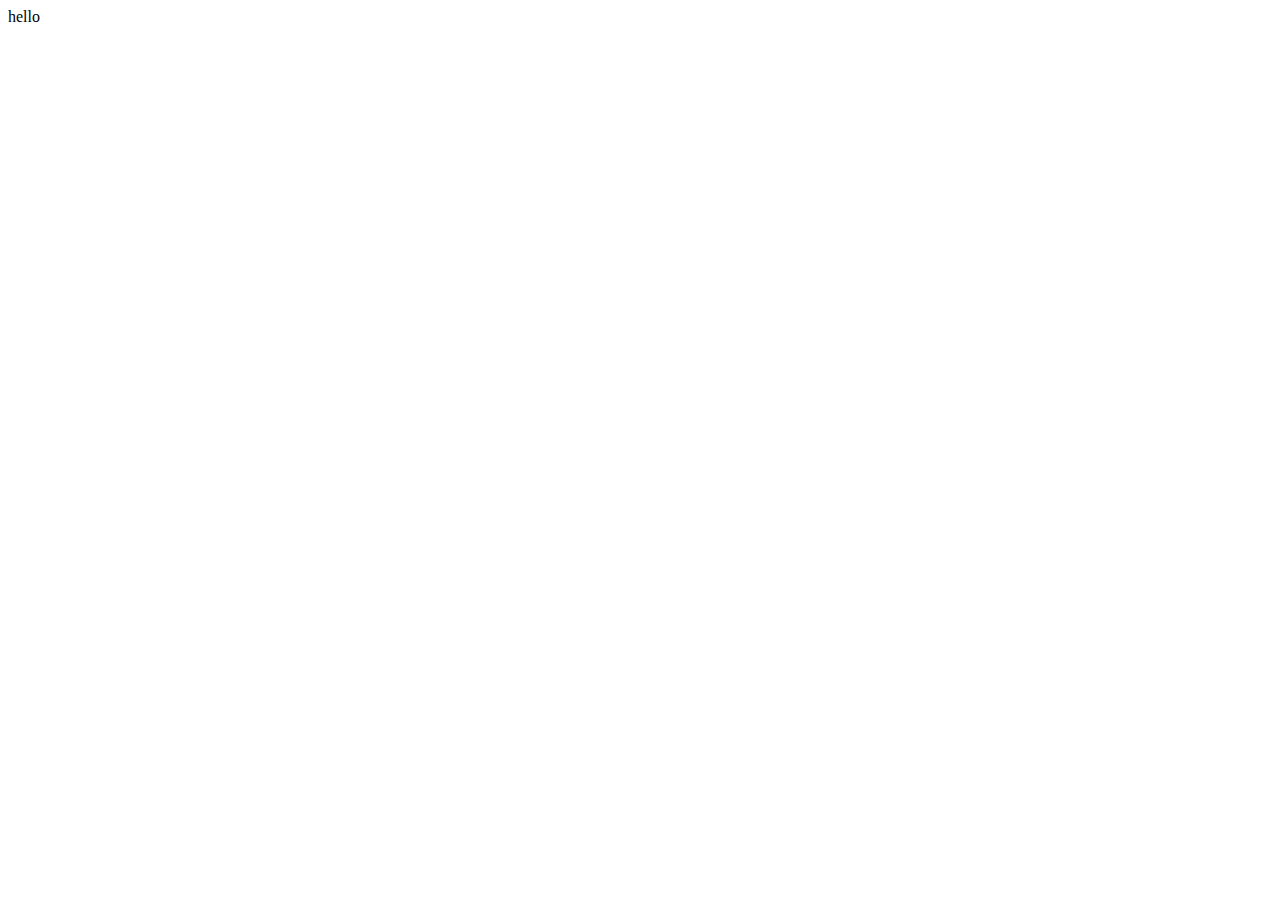
==== index.html @ ea2c96f5 "first commit" ====
<!DOCTYPE html>
<html lang="en">
<head>
    <meta charset="UTF-8">
    <meta name="viewport" content="width=device-width, initial-scale=1.0">
    <title>hello</title>
</head>
<body>
    hello
</body>
</html>
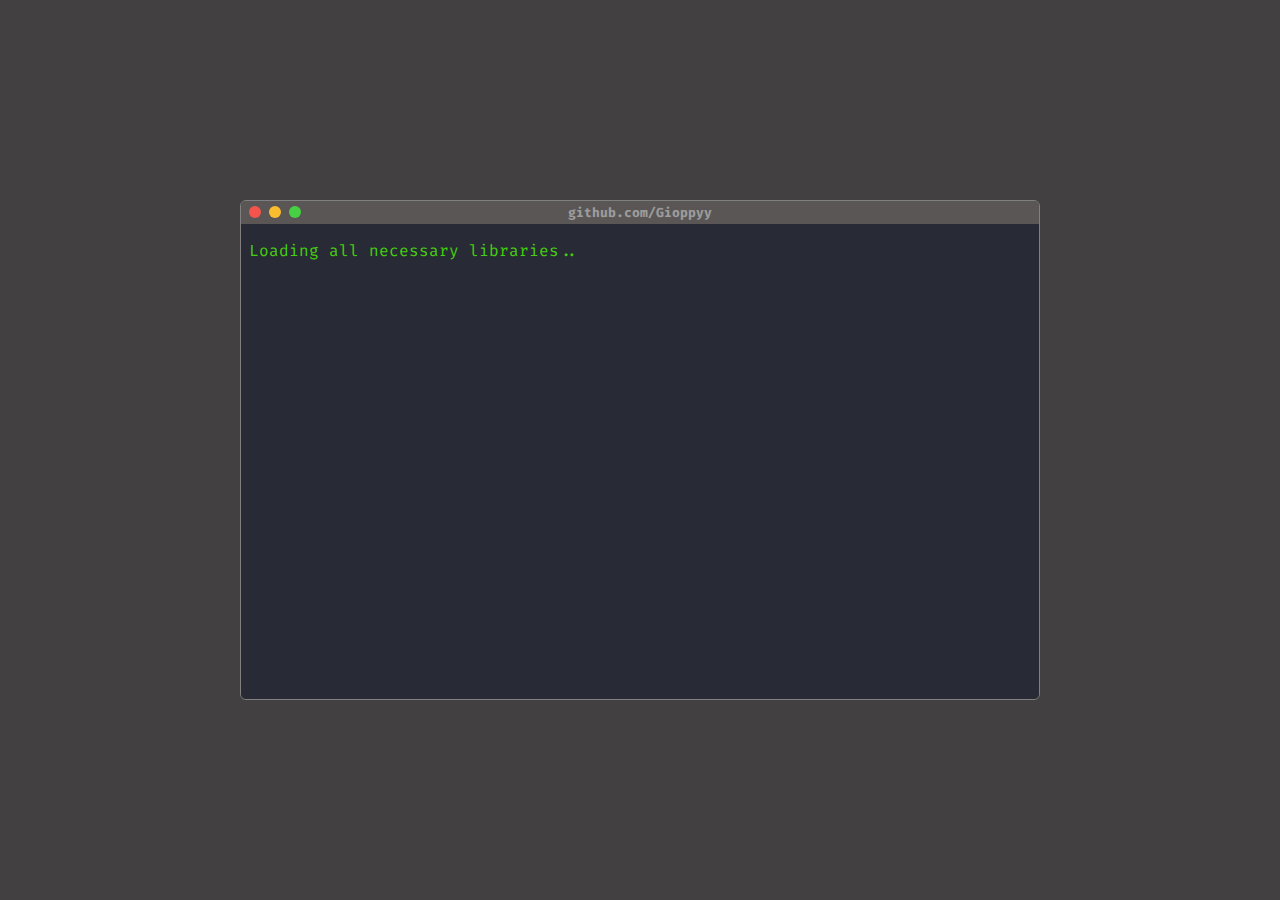
==== commit c681653c: "Adjusted colors" ====
--- a/index.html
+++ b/index.html
@@ -1,11 +1,33 @@
 <!DOCTYPE html>
 <html lang="en">
+
 <head>
-    <meta charset="UTF-8">
-    <meta name="viewport" content="width=device-width, initial-scale=1.0">
-    <title>hello</title>
+  <meta charset="UTF-8">
+  <meta name="viewport" content="width=device-width, initial-scale=1.0">
+  <link href="https://fonts.googleapis.com/css2?family=Fira+Code:wght@500&display=swap" rel="stylesheet">
+  <link href="styles/all.css" rel="stylesheet">
+  <link rel="stylesheet" href="styles/main.css">
+  <title>Michele aka Gioppy</title>
 </head>
+
 <body>
-    hello
+  <div class="container">
+    <div class="menu">
+      <div class="buttons-flex">
+        <div class="button red"></div>
+        <div class="button yellow"></div>
+        <div class="button green"></div>
+      </div>
+      <div class="title">
+        <a href="https://github.com/Gioppyy" target="_blank">
+          <h1><i class='fab fa-github'></i> github.com/Gioppyy</h1>
+        </a>
+      </div>
+    </div>
+    <div id="app">
+    </div>
+  </div>
+  <script src="scripts/main.js"></script>
 </body>
+
 </html>--- a/styles/main.css
+++ b/styles/main.css
@@ -0,0 +1,183 @@
+*{
+  margin:0;
+  padding:0;
+  box-sizing: border-box;
+}
+::-webkit-scrollbar-track
+{
+    box-shadow: inset 0 0 6px rgba(0,0,0,0.3);
+	-webkit-box-shadow: inset 0 0 6px rgba(0,0,0,0.3);
+	
+	background-color: #555;
+}
+
+::-webkit-scrollbar
+{
+	width: 12px;
+	background-color: #555;
+}
+
+::-webkit-scrollbar-thumb
+{
+  border-radius: 10px;
+  box-shadow: inset 0 0 6px rgba(0,0,0,.3);
+	-webkit-box-shadow: inset 0 0 6px rgba(0,0,0,.3);
+	background-color: rgb(129, 129, 129);
+}
+.white{
+  color:rgb(238, 238, 238);
+}
+.blue{
+  color:#9CEAF3;
+}
+a{
+  text-decoration: none;
+  color: rgb(238, 238, 238);
+}
+body{
+  background-color:#424040;
+
+  height: 100vh;
+  font-family: 'Fira Code', monospace;
+  display:flex;
+  align-items: center;
+  justify-content: center;
+}
+.container{
+  display:flex;
+  flex-direction: column;
+  width:100%;
+  max-width:800px;
+  height:500px;
+  overflow: hidden;
+  border-radius: 6px;
+  border: 1px solid gray;
+  margin:20px;
+  cursor: text;
+}
+.menu{
+  display:flex;
+  align-items: center;
+
+  text-align: center;
+  flex-direction: row;
+  width: 100%;
+  height: 24px;
+  background-color: #5a5656;
+  padding: 0 8px;
+  cursor:default;
+}
+.menu .button{
+  width:12px;
+  height:12px;
+  border-radius:50%;
+  margin-right:8px;
+  cursor:pointer;
+}
+.red{background-color:#F5544D;}
+.yellow{background-color:#FABD2F;}
+.green{background-color:#47D043;}
+div.title{
+  flex:1;
+  text-align:center;
+}
+.menu h1{
+  font-size:13px;
+  color:#9c9c9c;
+
+}
+.buttons-flex{
+  position: absolute;
+  display:flex;
+  flex-direction: row;
+}
+@media (max-width:500px){
+  .buttons-flex{
+    position: unset;
+    display:flex;
+    flex-direction: row;
+  }
+}
+@media (max-width:330px){
+  .menu h1{
+    display:none;
+  }
+}
+#app{
+  display:flex;
+  flex-direction: column;
+  background-color:#282A35;
+  width:100%;
+  height:100%;
+  padding:8px;
+  overflow: auto;
+}
+p{
+  font-size:16px;
+  color:rgb(69, 207, 15);
+  padding:8px 0;
+}
+h2{
+  font-size:16px;
+  color:rgb(238, 238, 238);
+}
+p.code{
+  color:rgb(13, 155, 77);
+  margin-left:8px;
+}
+span.text{
+  margin-left:16px;
+  color:rgb(69, 207, 15);
+}
+p.path{
+  color:rgb(71, 255, 34);
+}
+p.path span{
+  color:rgb(26, 112, 9);
+}
+p.path span + span{
+  color:rgb(71, 255, 34);
+}
+
+.sucess{
+  color:#37be37;
+}
+.error{
+  color:#F78F85;
+}
+p.response{
+  color:rgb(238, 238, 238);
+}
+
+input{
+  border:none;
+  background-color: unset;
+  color:rgb(13, 155, 77);
+  width:100%;
+  font-size:16px;
+  font-family: 'Fira Code', monospace;
+}
+input:focus{
+  border:none;
+  outline: none;
+  box-shadow: none;
+  background-color: unset;
+}
+.type{
+  display:flex;
+  align-items: center;
+  padding:8px 0;
+}
+.type2{
+  display:flex;
+  align-items: center;
+  padding:8px 0;
+}
+.icone{
+  color:rgb(71, 255, 34);
+  padding-right:8px;
+}
+
+.icone.error{
+  color:#F78F85;
+}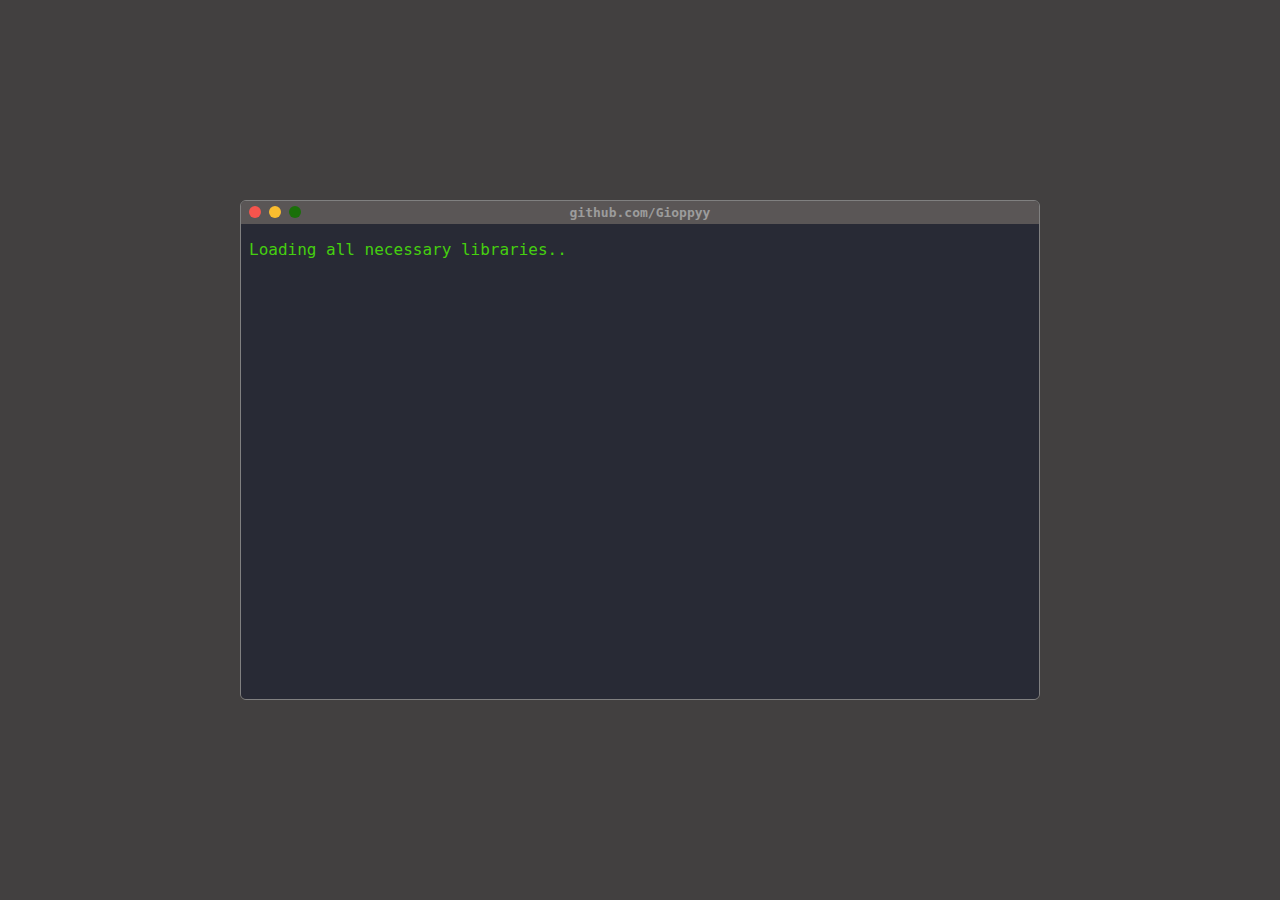
==== commit 79b4cbe9: "Maked some stuff" ====
--- a/index.html
+++ b/index.html
@@ -28,6 +28,9 @@
     </div>
   </div>
   <script src="scripts/main.js"></script>
+  <script>
+    open_terminal();
+  </script>
 </body>
 
 </html>--- a/styles/main.css
+++ b/styles/main.css
@@ -2,6 +2,7 @@
   margin:0;
   padding:0;
   box-sizing: border-box;
+  font-family: monospace;
 }
 ::-webkit-scrollbar-track
 {
@@ -32,7 +33,7 @@
 }
 a{
   text-decoration: none;
-  color: rgb(238, 238, 238);
+  color: rgb(69, 207, 15);
 }
 body{
   background-color:#424040;
@@ -76,7 +77,7 @@
 }
 .red{background-color:#F5544D;}
 .yellow{background-color:#FABD2F;}
-.green{background-color:#47D043;}
+.green{background-color: rgb(26, 112, 9);}
 div.title{
   flex:1;
   text-align:center;
